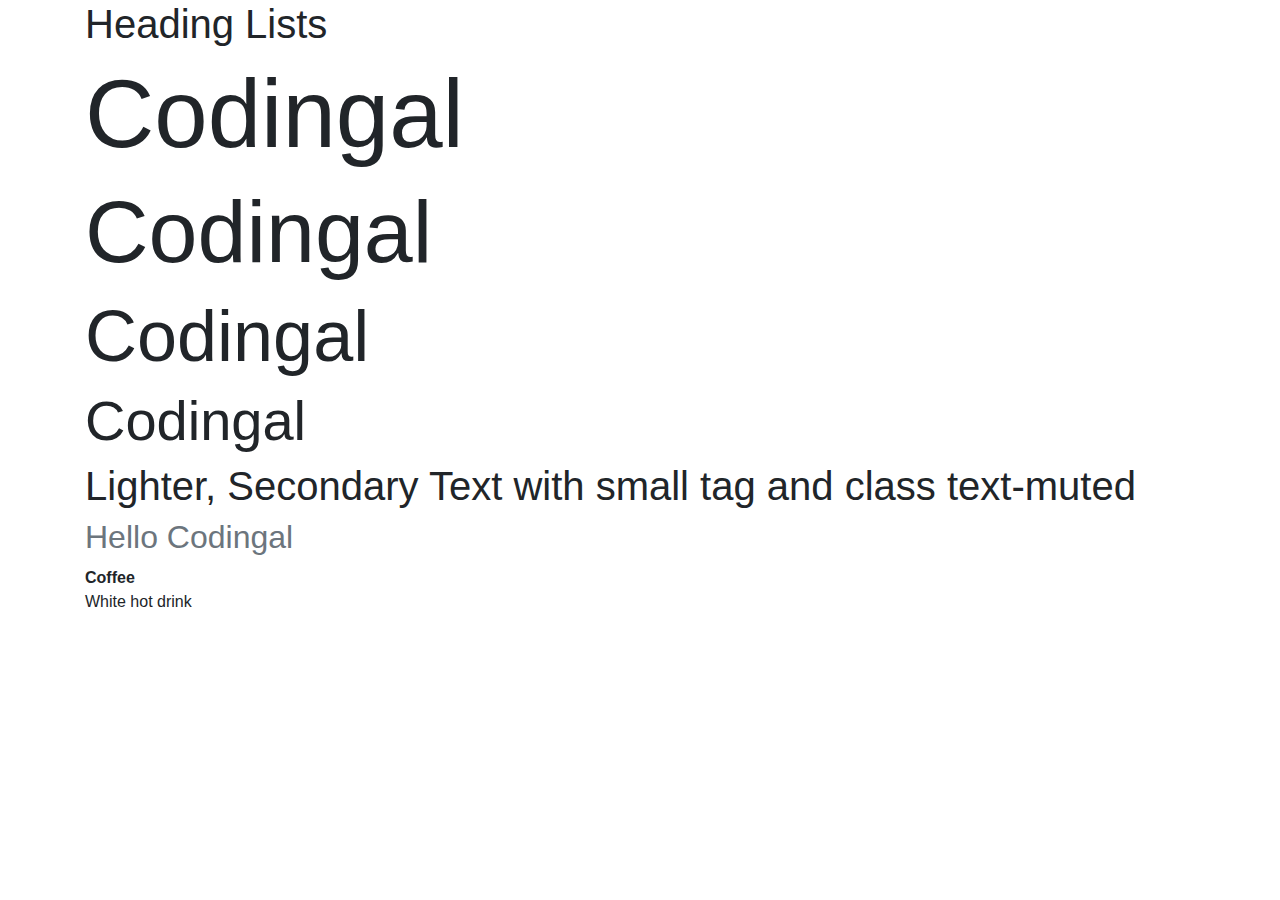
==== bootstrap typography/activity 1/index.html @ 0cb3fd91 "activities done" ====
<!DOCTYPE html>
<html lang="en">
  <head>
    <meta charset="UTF-8" />
    <meta name="viewport" content="width=device-width, initial-scale=1.0" />
    <title>Bootstrap typography</title>
    <link
      rel="stylesheet"
      href="https://cdn.jsdelivr.net/npm/bootstrap@4.6.2/dist/css/bootstrap.min.css"
    />
    <script src="https://cdn.jsdelivr.net/npm/jquery@3.7.1/dist/jquery.slim.min.js"></script>
    <script src="https://cdn.jsdelivr.net/npm/popper.js@1.16.1/dist/umd/popper.min.js"></script>
    <script src="https://cdn.jsdelivr.net/npm/bootstrap@4.6.2/dist/js/bootstrap.bundle.min.js"></script>
  </head>
  <body>
    <div class="container">
      <h1>Heading Lists</h1>
      <h1 class="display-1">Codingal</h1>
      <h1 class="display-2">Codingal</h1>
      <h1 class="display-3">Codingal</h1>
      <h1 class="display-4">Codingal</h1>
    </div>
    <div class="container">
      <h1>
        Lighter, Secondary Text with small tag and class text-muted
        <small class="text-muted"> Hello Codingal</small>
      </h1>

      <dl>
        <dt>Coffee</dt>
        <dd>White hot drink</dd>
      </dl>
    </div>
  </body>
</html>
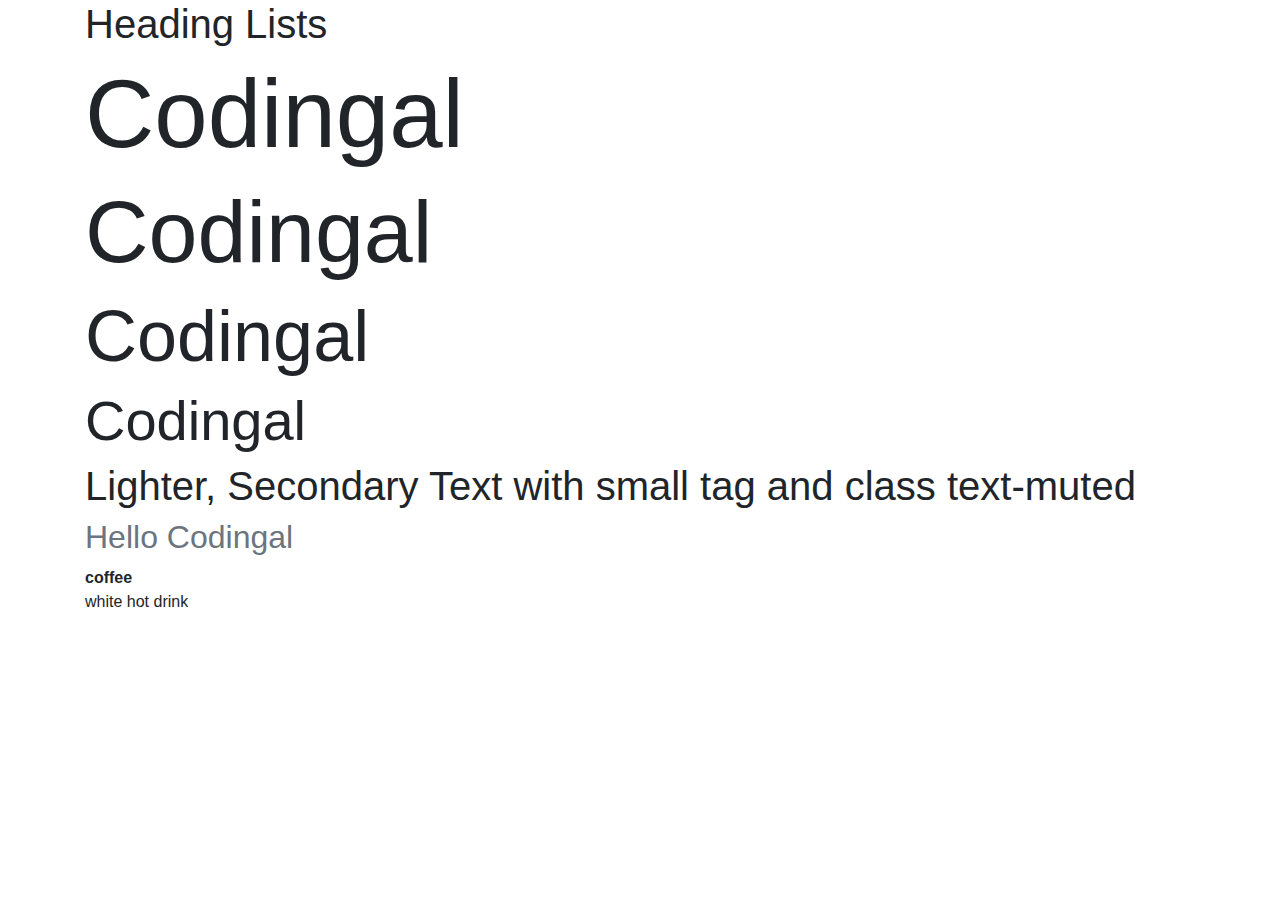
==== commit 0fced923: "projects done" ====
--- a/bootstrap typography/activity 1/index.html
+++ b/bootstrap typography/activity 1/index.html
@@ -27,8 +27,8 @@
       </h1>
 
       <dl>
-        <dt>Coffee</dt>
-        <dd>White hot drink</dd>
+        <dt>coffee</dt>
+        <dd>white hot drink</dd>
       </dl>
     </div>
   </body>
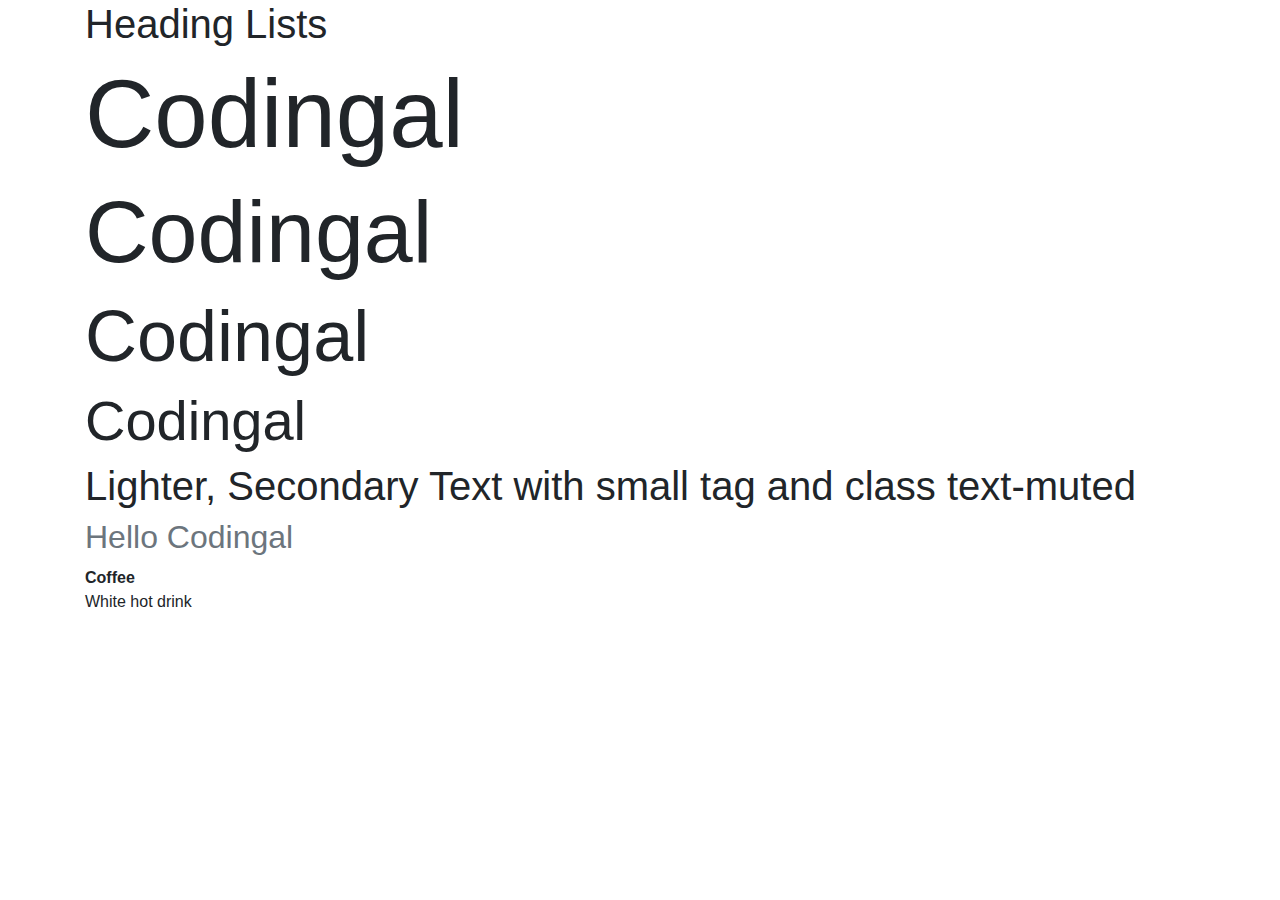
==== commit f7fcc74d: "project done" ====
--- a/bootstrap typography/activity 1/index.html
+++ b/bootstrap typography/activity 1/index.html
@@ -27,8 +27,8 @@
       </h1>
 
       <dl>
-        <dt>coffee</dt>
-        <dd>white hot drink</dd>
+        <dt>Coffee</dt>
+        <dd>White hot drink</dd>
       </dl>
     </div>
   </body>
